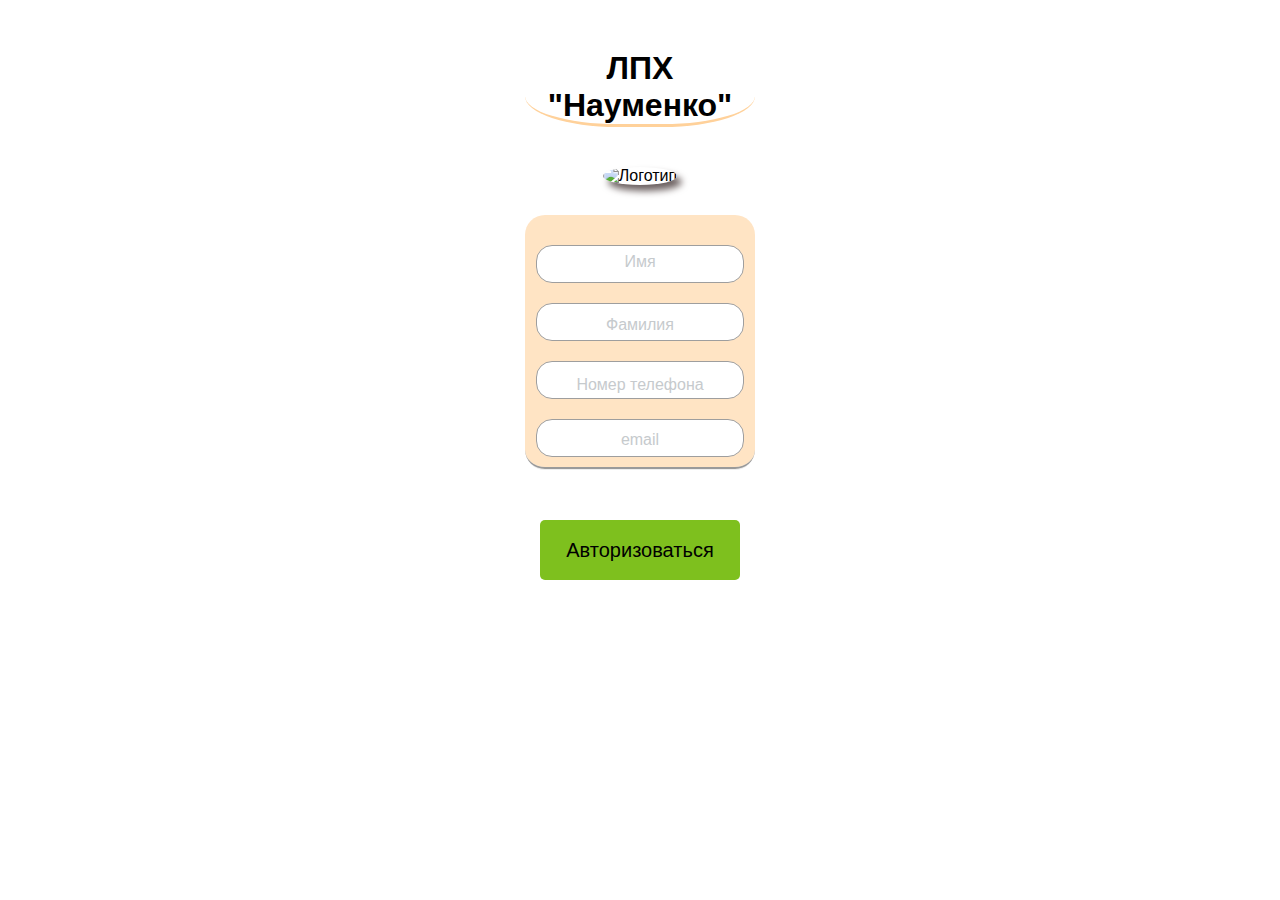
==== static/templates/index.html @ d5e9e9af "tmp bot file load for refactoring" ====
<!DOCTYPE html>
<html lang="ru">
<head>
    <meta charset="UTF-8">
    <meta name="viewport" content="width=device-width, initial-scale=1.0">
    <meta http-equiv="X-UA-Compatible" content="ie=edge">
    <title>Аутентификация</title>
    <style>
        @import url('https://fonts.googleapis.com/css2?family=Montserrat:wght@200;500&display=swap')


        .input-group {
            position: relative;
        }

        input {
            border: solid 1.5px #9e9e9e;
            border-radius: 1rem;
            padding: 1rem;
            font-size: .9rem;
            transition: border 150ms cubic-bezier(0.4,0,0.2,1);
        }
        .user-label {
            position: absolute;
            left: -webkit-center;
            color: #c6cacd;
            pointer-events: none;
            transform: translateY(1.1rem);
            transition: 150ms cubic-bezier(0.4,0,0.2,1);
        }
        .family-label {
            position: absolute;
            top: 300px;
            left: -webkit-center;
            pointer-events: none;
            transform: translateY(1rem);
            transition: 150ms cubic-bezier(0.4,0,0.2,1);
            color: #c6cacd;
        }
        .phone-label {
            position: absolute;
            top: 360px;
            left: -webkit-center;
            color: #c6cacd;
            pointer-events: none;
            transform: translateY(1rem);
            transition: 150ms cubic-bezier(0.4,0,0.2,1);
        }
        .email-label {
            position: absolute;
            top: 415px;
            left: -webkit-center;
            color: #c6cacd;
            pointer-events: none;
            transform: translateY(1rem);
            transition: 150ms cubic-bezier(0.4,0,0.2,1);
        }
        input:focus, input:valid {
            outline: none;
            border: 3px solid #1a73e8;
        }
        .input-user:focus ~ .user-label, .input-user:valid ~ .user-label {
            transform: translateY(-50%) scale(.8);
            background-color: #ffffff;
            padding: 0 .2em;
            color: #000000;
        }
        .input-family:focus ~ .family-label, .input-family:valid ~ .family-label {
            transform: translateY(-50%) scale(.8);
            background-color: #ffffff;
            color: #000000;
        }
        .input-phone:focus ~ .phone-label, .input-phone:valid ~ .phone-label {
            transform: translateY(-50%) scale(.8);
            background-color: #ffffff;
            color: #000000;
        }
        .input-email:focus ~ .email-label, .input-email:valid ~ .email-label {
            transform: translateY(-50%) scale(.8);
            background-color: #ffffff;
            color: #000000;
        }

        #form {
            text-align: center;
        }

        input {
            padding: 10px;
            margin: 10px;
        }

        * {
            margin: 0;
            padding: 0;
            box-sizing: border-box;
        }
        body {
            font-family: 'Monserrat', sans-serif;
            font-weight: 200;
            color: var(--tg-theme-text-color);
            background: var(--tg-theme-bg-color);
            text-align: -webkit-center;
        }

        #main {
            text-align: center;
            max-width: 230px;
        }

        h1 {
            font-family: 'Montserrat', sans-serif;
            margin-top: 50px;
            margin-bottom: 10px;
            border-bottom: inset;
            border-bottom-color: #ffd19a;
            border-radius: 40%;
        }

        img {
            max-width: 200px;
            margin: 30px auto;
            box-shadow: 5px 6px 7px #6d6262;
            border-radius: 50%;
        }

        button {
            border: 0;
            border-radius: 5px;
            margin-top:50px;
            height: 60px;
            width: 200px;
            font-size: 20px;
            font-weight: 500;
            cursor: pointer;
            transition: all 500ms cubic-bezier(0.63, 0, 0, 1.17);
            color: var(--tg-theme-text-color);
            background: var(--tg-theme-bg-color);
            background-color: #7ec01e;
        }

        button:hover {
            background: var(--tg-theme-secondary-bg-color);
        }

        .container {
            border: 0;
            border-radius: 20px;
            background-color: bisque;
            padding: 20px 0 0 0;
            border-bottom: groove;
            flex-wrap: wrap;
            display: flex;
            text-align: center;
            place-content: center;
        }
        label {
            color: var(--tg-theme-text-color);
        }

        #error {
            background-color: #ffcccc; /* Красный фон */
            color: #990000; /* Цвет текста */
            padding: 5px; /* Поля вокруг текста */
            border-radius: 5px; /* Скругление углов */
            display: none;
        }
    </style>

</head>
<body>
    <div class="main" id="main">
        <h1>ЛПХ "Науменко"</h1>
        <img src="../media/Новая папка/logo.jpg" alt="Логотип">
        <form id="form" datatype="application/json" method="post">
            <div class="container input-group">
                <input required="" class="input-user" type="text" name="name" id="user_name">
                <label class="user-label" for="user_name">Имя</label>
                <input type="text" required="" class="input-family" name="family" id="user_family">
                <label class="family-label" for="user_family">Фамилия</label>
                <input type="number" required="" class="input-phone" name="phone" id="user_phone">
                <label class="phone-label" for="user_phone">Номер телефона</label>
                <input type="email" required="" class="input-email" name="email" id="user_email">
                <label class="email-label" for="user_email">email</label>
                <div id="error"></div>
                <p id="name"></p>
            </div>
            <button id="order" type="submit">Авторизоваться</button>
        </form>

    </div>
    <script src="https://telegram.org/js/telegram-web-app.js"></script>
    <script src="../js/index.js"></script>


</body>
</html>
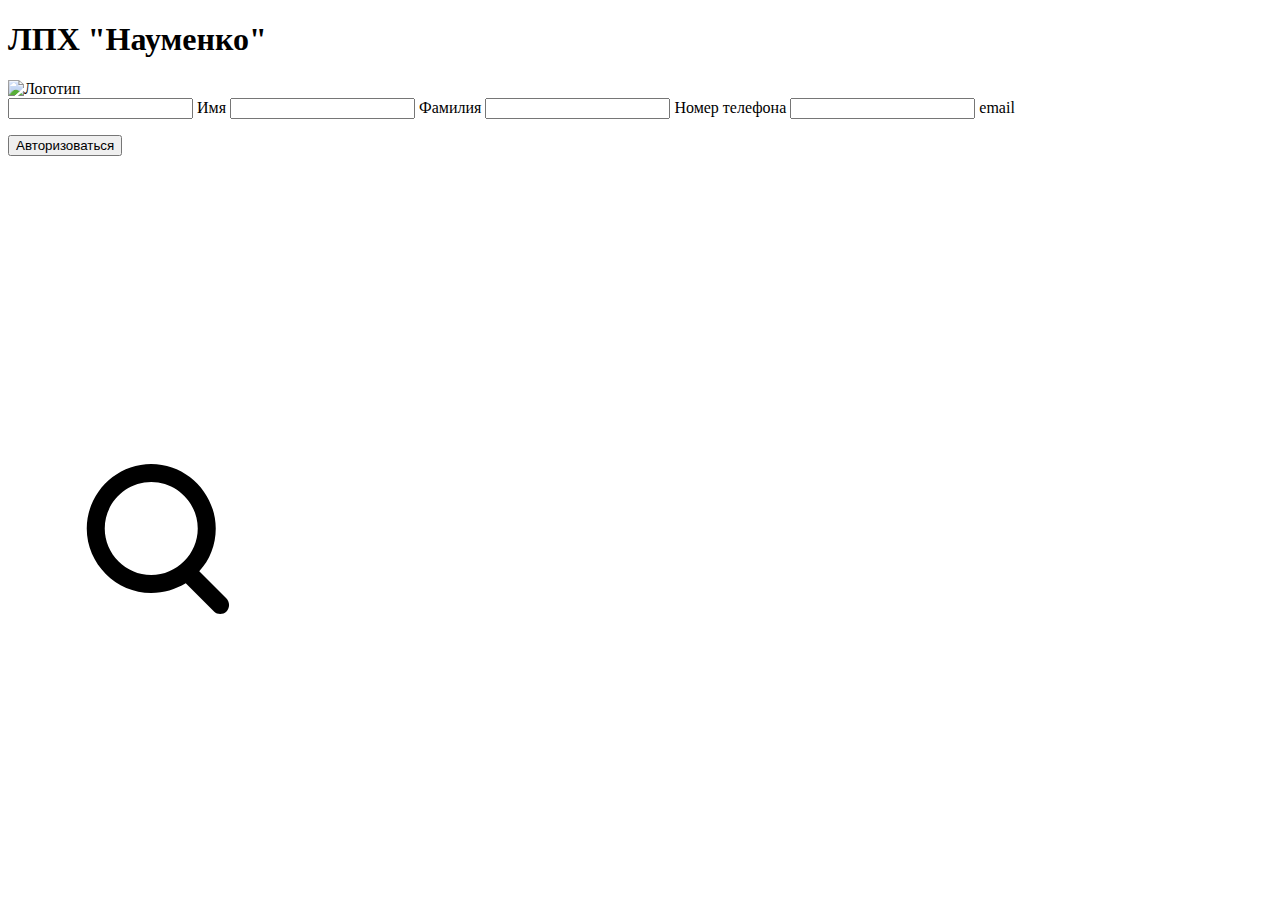
==== commit 196f80be: "create checking autentication" ====
--- a/static/templates/index.html
+++ b/static/templates/index.html
@@ -5,167 +5,9 @@
     <meta name="viewport" content="width=device-width, initial-scale=1.0">
     <meta http-equiv="X-UA-Compatible" content="ie=edge">
     <title>Аутентификация</title>
-    <style>
-        @import url('https://fonts.googleapis.com/css2?family=Montserrat:wght@200;500&display=swap')
+    <link rel="stylesheet" href="../css/nav-bar.css">
+    <link rel="stylesheet" href="../css/index.css">
 
-
-        .input-group {
-            position: relative;
-        }
-
-        input {
-            border: solid 1.5px #9e9e9e;
-            border-radius: 1rem;
-            padding: 1rem;
-            font-size: .9rem;
-            transition: border 150ms cubic-bezier(0.4,0,0.2,1);
-        }
-        .user-label {
-            position: absolute;
-            left: -webkit-center;
-            color: #c6cacd;
-            pointer-events: none;
-            transform: translateY(1.1rem);
-            transition: 150ms cubic-bezier(0.4,0,0.2,1);
-        }
-        .family-label {
-            position: absolute;
-            top: 300px;
-            left: -webkit-center;
-            pointer-events: none;
-            transform: translateY(1rem);
-            transition: 150ms cubic-bezier(0.4,0,0.2,1);
-            color: #c6cacd;
-        }
-        .phone-label {
-            position: absolute;
-            top: 360px;
-            left: -webkit-center;
-            color: #c6cacd;
-            pointer-events: none;
-            transform: translateY(1rem);
-            transition: 150ms cubic-bezier(0.4,0,0.2,1);
-        }
-        .email-label {
-            position: absolute;
-            top: 415px;
-            left: -webkit-center;
-            color: #c6cacd;
-            pointer-events: none;
-            transform: translateY(1rem);
-            transition: 150ms cubic-bezier(0.4,0,0.2,1);
-        }
-        input:focus, input:valid {
-            outline: none;
-            border: 3px solid #1a73e8;
-        }
-        .input-user:focus ~ .user-label, .input-user:valid ~ .user-label {
-            transform: translateY(-50%) scale(.8);
-            background-color: #ffffff;
-            padding: 0 .2em;
-            color: #000000;
-        }
-        .input-family:focus ~ .family-label, .input-family:valid ~ .family-label {
-            transform: translateY(-50%) scale(.8);
-            background-color: #ffffff;
-            color: #000000;
-        }
-        .input-phone:focus ~ .phone-label, .input-phone:valid ~ .phone-label {
-            transform: translateY(-50%) scale(.8);
-            background-color: #ffffff;
-            color: #000000;
-        }
-        .input-email:focus ~ .email-label, .input-email:valid ~ .email-label {
-            transform: translateY(-50%) scale(.8);
-            background-color: #ffffff;
-            color: #000000;
-        }
-
-        #form {
-            text-align: center;
-        }
-
-        input {
-            padding: 10px;
-            margin: 10px;
-        }
-
-        * {
-            margin: 0;
-            padding: 0;
-            box-sizing: border-box;
-        }
-        body {
-            font-family: 'Monserrat', sans-serif;
-            font-weight: 200;
-            color: var(--tg-theme-text-color);
-            background: var(--tg-theme-bg-color);
-            text-align: -webkit-center;
-        }
-
-        #main {
-            text-align: center;
-            max-width: 230px;
-        }
-
-        h1 {
-            font-family: 'Montserrat', sans-serif;
-            margin-top: 50px;
-            margin-bottom: 10px;
-            border-bottom: inset;
-            border-bottom-color: #ffd19a;
-            border-radius: 40%;
-        }
-
-        img {
-            max-width: 200px;
-            margin: 30px auto;
-            box-shadow: 5px 6px 7px #6d6262;
-            border-radius: 50%;
-        }
-
-        button {
-            border: 0;
-            border-radius: 5px;
-            margin-top:50px;
-            height: 60px;
-            width: 200px;
-            font-size: 20px;
-            font-weight: 500;
-            cursor: pointer;
-            transition: all 500ms cubic-bezier(0.63, 0, 0, 1.17);
-            color: var(--tg-theme-text-color);
-            background: var(--tg-theme-bg-color);
-            background-color: #7ec01e;
-        }
-
-        button:hover {
-            background: var(--tg-theme-secondary-bg-color);
-        }
-
-        .container {
-            border: 0;
-            border-radius: 20px;
-            background-color: bisque;
-            padding: 20px 0 0 0;
-            border-bottom: groove;
-            flex-wrap: wrap;
-            display: flex;
-            text-align: center;
-            place-content: center;
-        }
-        label {
-            color: var(--tg-theme-text-color);
-        }
-
-        #error {
-            background-color: #ffcccc; /* Красный фон */
-            color: #990000; /* Цвет текста */
-            padding: 5px; /* Поля вокруг текста */
-            border-radius: 5px; /* Скругление углов */
-            display: none;
-        }
-    </style>
 
 </head>
 <body>
@@ -187,11 +29,89 @@
             </div>
             <button id="order" type="submit">Авторизоваться</button>
         </form>
-
+        <!-- NAVIGATION BAR -->
+        <div class="wrapper">
+        <div class="navbar">
+            <div class="navbar__item ">
+                <a class="-black" href="index.html">
+                    <span class="navbar__icon">
+                            <svg class="icon">
+                              <use xlink:href="#icon-home"></use>
+                            </svg>
+                    </span>
+                </a>
+            </div>
+            <div class="navbar__item">
+                <a class="-black" href="cart.html">
+                    <span class="navbar__icon ">
+                            <svg class="icon">
+                                <use xlink:href="#icon-cup"></use>
+                            </svg>
+                    </span>
+                </a>
+            </div>
+            <div class="navbar__item">
+                <a class="-black" href="search.html">
+                    <span class="navbar__icon">
+                            <svg class="icon">
+                                <use xlink:href="#icon-search"></use>
+                            </svg>
+                    </span>
+                </a>
+            </div>
+            <div class="navbar__item">
+                <a class="-black" href="profile.html">
+                    <span class="navbar__icon">
+                            <svg class="icon">
+                              <use xlink:href="#icon-user"></use>
+                            </svg>
+                    </span>
+                </a>
+            </div>
+        </div>
+    </div>
+        <svg style="display:none" xmlns="http://www.w3.org/2000/svg" hidden xmlns:xlink="http://www.w3.org/1999/xlink">
+            <defs>
+              <symbol id="icon-search" viewBox="0 0 32 32">
+              <title>search</title>
+                <path d="M30.56 28.64l-5.76-5.76c2.24-2.4 3.52-5.6 3.52-9.12 0-7.52-6.24-13.76-13.76-13.76s-13.76 6.24-13.76 13.76 6.24 13.76 13.76 13.76c2.72 0 5.12-0.8 7.36-2.080l6.080 6.080c0.32 0.32 0.8 0.48 1.28 0.48s0.96-0.16 1.28-0.48c0.8-0.8 0.8-2.080 0-2.88zM4.64 13.76c0-5.44 4.48-9.92 9.92-9.92s9.92 4.48 9.92 9.92-4.48 9.92-9.92 9.92-9.92-4.48-9.92-9.92z"></path>
+              </symbol>
+                <symbol id="icon-user" viewBox="0 0 50 50">
+                    <line fill="none" stroke-width="2" stroke-linecap="round" stroke-miterlimit="10" x1="18.5" y1="37" x2="28.5"
+                          y2="37"/>
+                    <line fill="none" stroke-width="2" stroke-linecap="round" stroke-miterlimit="10" x1="14.5" y1="42" x2="21.5"
+                          y2="42"/>
+                    <path fill="none" stroke-width="2" stroke-linecap="round" stroke-miterlimit="10" d="M35.857,27.299
+                    C32.753,25.216,29.019,24,25,24C14.735,24,6.323,31.931,5.557,42"/>
+                    <path fill="none" stroke-width="2" stroke-linecap="round" stroke-miterlimit="10" d="M35.857,29.299"/>
+                    <path fill="none" stroke-width="2" stroke-linecap="round" stroke-miterlimit="10" d="M39.665,30.648"/>
+                    <path fill="none" stroke-width="2" stroke-linecap="round" stroke-miterlimit="10" d="M44.443,42
+                    c-0.269-3.539-1.483-6.815-3.391-9.574"/>
+                    <circle fill="none" stroke="" stroke-width="2" stroke-linecap="round" stroke-miterlimit="10" cx="25.5" cy="17" r="9"/>
+                </symbol>
+                <symbol id="icon-cup"  viewBox="0 0 50 50">
+                    <path fill="none" stroke-width="2" stroke-miterlimit="10" d="M45.5,39.5h-40c-1.657,0-3-1.343-3-3V23.55
+                    c0-0.028,0.022-0.05,0.05-0.05h13.555l0.665,1.989c0.952,3.563,4.29,6.106,8.139,6.115c0.061,0,0.122,0,0.183,0
+                    c3.849-0.009,7.187-2.552,8.139-6.115l0.665-1.989H47.45c0.028,0,0.05,0.022,0.05,0.05V37.5C47.5,38.605,46.605,39.5,45.5,39.5z"/>
+                    <path fill="none" stroke-width="2" stroke-miterlimit="10" d="M47.5,23.5l-7.109-11.664
+                    c-0.556-0.835-1.493-1.336-2.496-1.336H12.106c-1.003,0-1.94,0.501-2.496,1.336L2.5,23.5"/>
+                </symbol>
+                <symbol id="icon-home" xmlns="http://www.w3.org/2000/svg" xmlns:xlink="http://www.w3.org/1999/xlink"
+                    viewBox="0 0 50 50">
+                    <path fill="none" stroke="" stroke-width="2" stroke-linecap="round" stroke-miterlimit="10" d="M31,44.738v-8.52
+                    c0-1.505-0.69-2.929-1.877-3.87l0,0c-1.826-1.448-4.421-1.448-6.247,0l0,0C21.69,33.288,21,34.712,21,36.218v3.565"/>
+                    <line fill="none" stroke="" stroke-width="2" stroke-linecap="round" stroke-miterlimit="10" x1="15" y1="20.223" x2="29" y2="20.223"/>
+                    <path fill="none" stroke="" stroke-width="2" stroke-linecap="round" stroke-miterlimit="10" d="M8,19.232
+                    L24.681,5.466c0.758-0.632,1.869-0.62,2.612,0.03l15.03,13.144C42.754,19.016,43,19.557,43,20.126v22.892
+                    C43,44.113,42.105,45,41,45h-8.6H31H10c-1.105,0-2-0.887-2-1.982V28.151c0-1.095,0.895-1.982,2-1.982h7"/>
+                </symbol>
+            </defs>
+        </svg>
+        <!-- NAVIGATION BAR -->
     </div>
     <script src="https://telegram.org/js/telegram-web-app.js"></script>
+    <script src="../js/check_auth.js"></script>
     <script src="../js/index.js"></script>
-
-
+    <script src="../js/nav-bar.js"></script>
 </body>
 </html>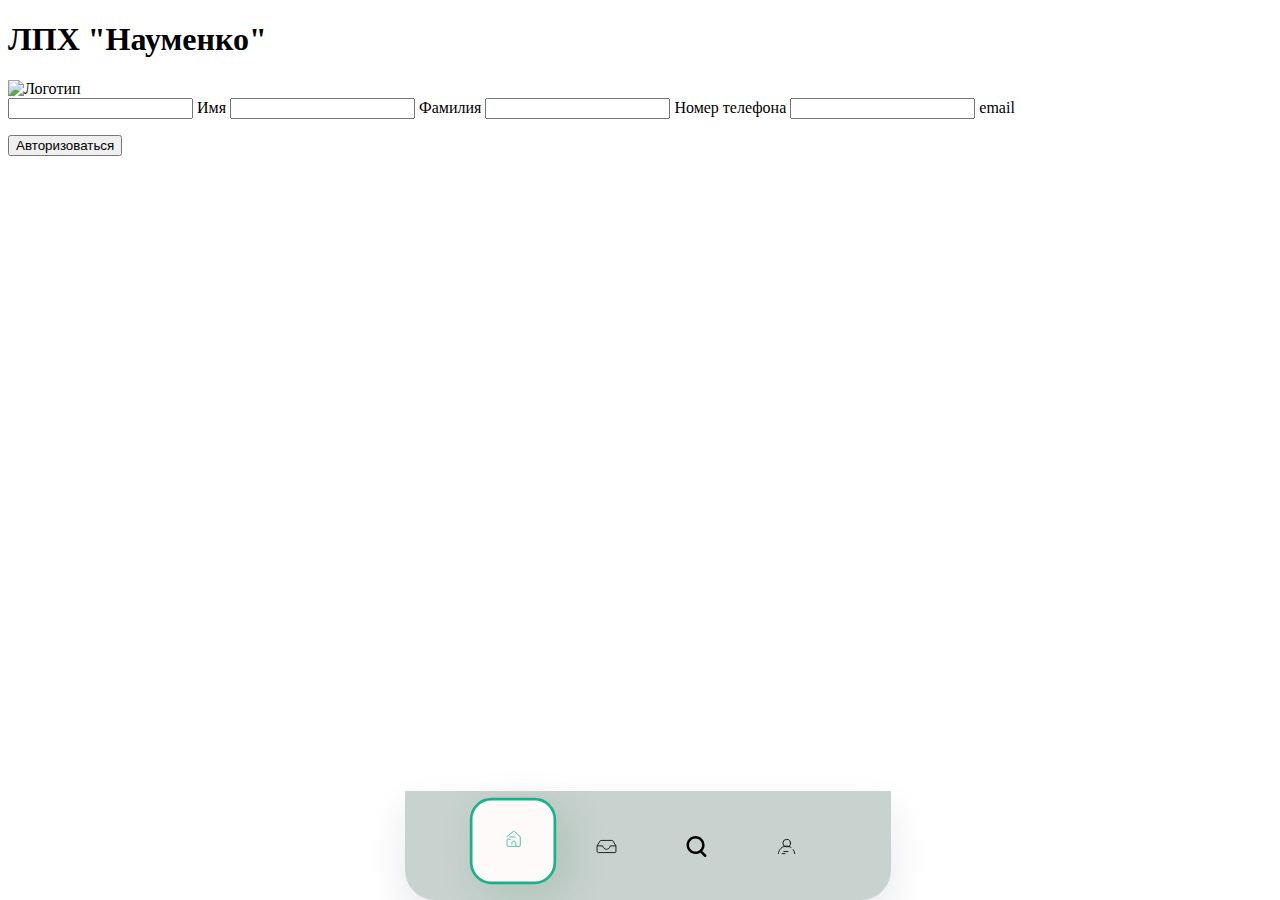
==== commit 61ccd043: "change for api to cart" ====
--- a/static/css/nav-bar.css
+++ b/static/css/nav-bar.css
@@ -0,0 +1,69 @@
+
+/*        NAVIGATION BAR */
+.wrapper {
+    width: 100%;
+    display: flex;
+    align-items: center;
+    justify-content: center;
+    position: fixed;
+    bottom: 0;
+}
+
+.icon {
+    display: inline-block;
+    width: 1em;
+    height: 1em;
+    stroke-width: 0;
+    stroke: currentColor;
+    fill: currentColor;
+}
+
+.navbar {
+    background: #c8d3d0;
+    display: inline-flex;
+    align-items: center;
+    padding: 10px 60px 3px;
+    box-shadow: 0px 20px 40px rgba(18, 34, 64, 0.1);
+    border-bottom-left-radius: 30px;
+    border-bottom-right-radius: 30px;
+    position: relative;
+}
+
+.navbar__item {
+    width: 70px;
+    height: 70px;
+    position: relative;
+    cursor: pointer;
+    padding: 10px;
+    position: relative;
+    display: inline-flex;
+    align-items: center;
+    justify-content: center;
+    font-size: 21px;
+    color:#1ab188;
+}
+
+.-black {
+    color: black;
+}
+
+.navbar__icon {
+    transition: all 0.6s cubic-bezier(0.71, 0.03, 0.23, 0.95);
+    transition-delay: 0.1s;
+    display: inline-block;
+    position: relative;
+    z-index: 2;
+}
+/*        NAVIGATION BAR */
+.select_href {
+    cursor: pointer;
+    color: #1ab188;
+}
+
+.select_href_div {
+    border: solid;
+    border-radius: 25%;
+    background: snow;
+    box-shadow: 11px 10px 40px 7px rgb(4 75 8 / 10%);
+    transform: translateY(-8px) scale(.9);
+}